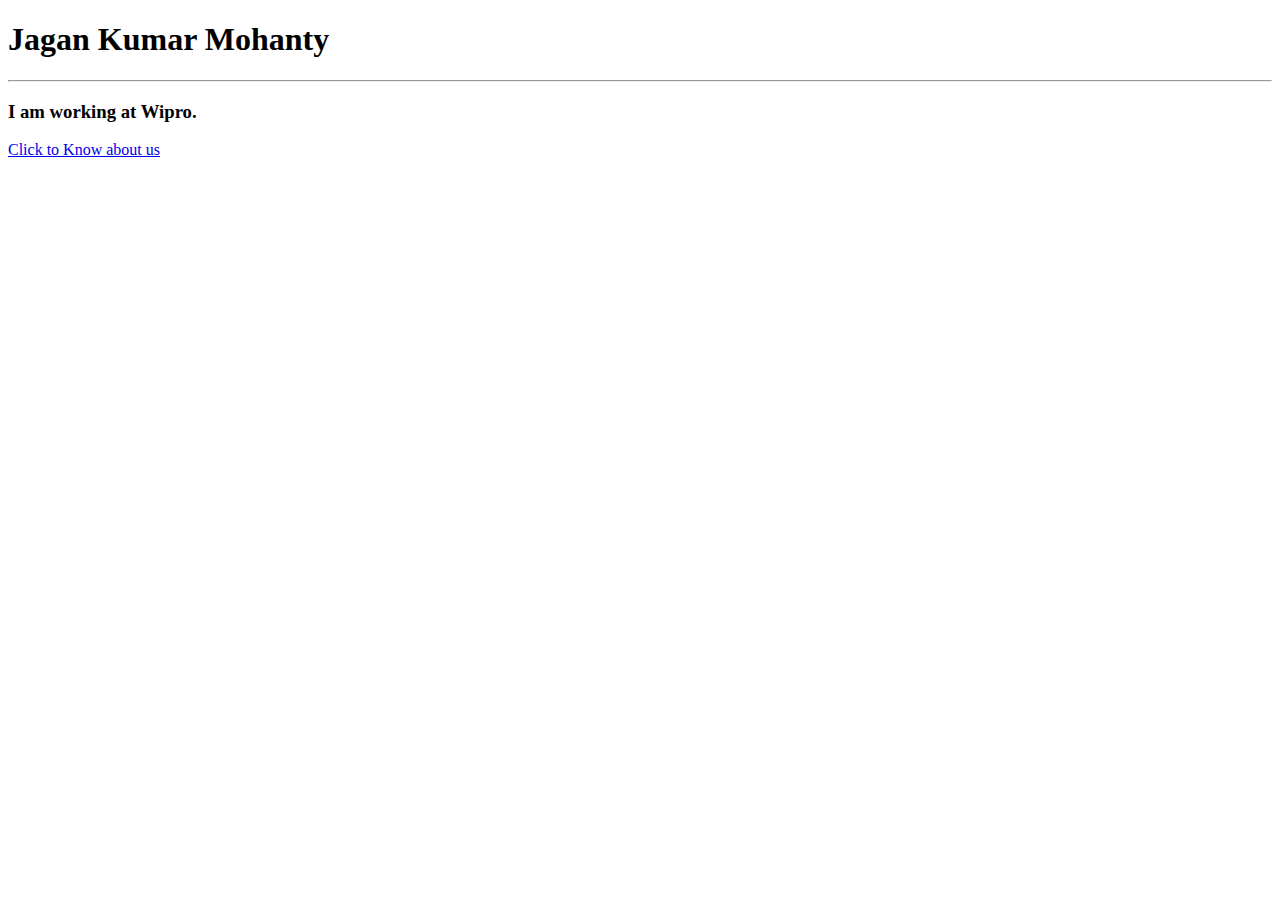
==== index.html @ 87225af4 "Added abou us link in index page" ====
<!DOCTYPE html>
<html>
<head>
    <meta charset='utf-8'>
    <meta http-equiv='X-UA-Compatible' content='IE=edge'>
    <title>My Portfolio</title>
    <meta name='viewport' content='width=device-width, initial-scale=1'>
    <link rel='stylesheet' type='text/css' media='screen' href='main.css'>
    <script src='main.js'></script>
</head>
<body>
   <h1>Jagan Kumar Mohanty</h1><hr>
   <h3>I am working at Wipro.</h3>
   <a href="about.html">Click to Know about us</a>
</body>
</html>
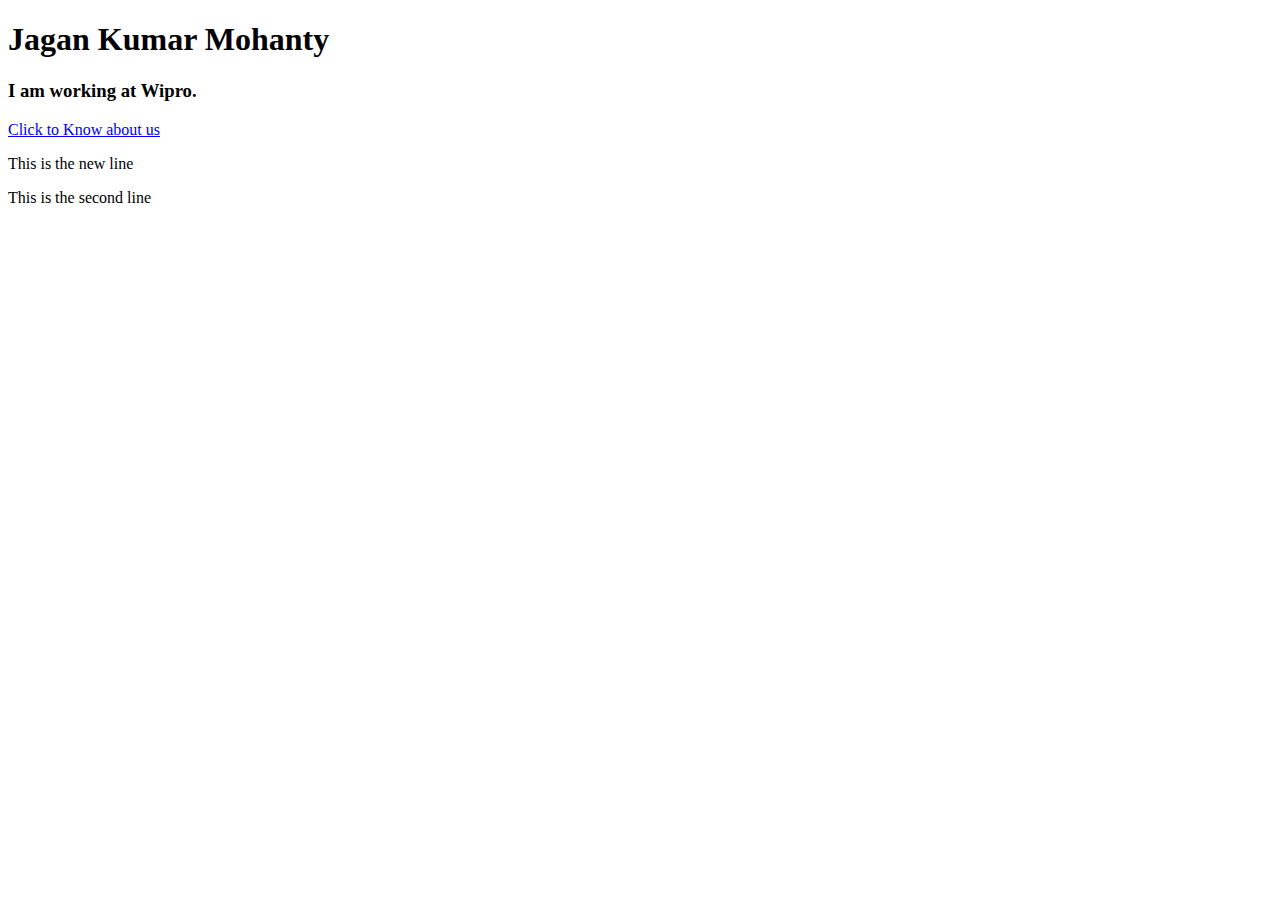
==== commit 6dd5aaa8: "Add .gitignore file" ====
--- a/index.html
+++ b/index.html
@@ -9,8 +9,10 @@
     <script src='main.js'></script>
 </head>
 <body>
-   <h1>Jagan Kumar Mohanty</h1><hr>
+   <h1>Jagan Kumar Mohanty</h1>
    <h3>I am working at Wipro.</h3>
    <a href="about.html">Click to Know about us</a>
+   <p>This is the new line</p>
+   <p>This is the second line</p>
 </body>
 </html>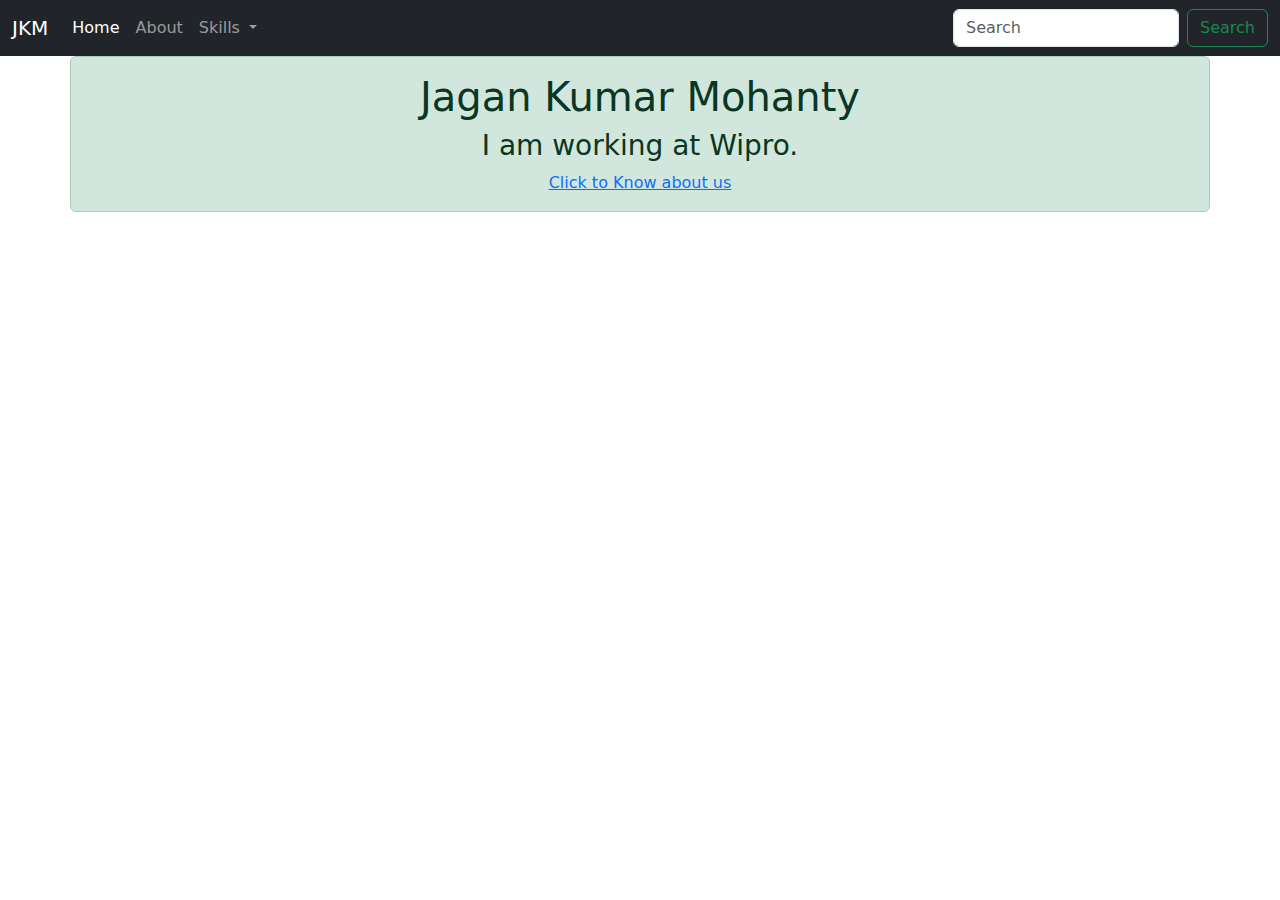
==== commit 9b307b81: "fix index.html" ====
--- a/index.html
+++ b/index.html
@@ -1,18 +1,51 @@
 <!DOCTYPE html>
-<html>
-<head>
-    <meta charset='utf-8'>
-    <meta http-equiv='X-UA-Compatible' content='IE=edge'>
-    <title>My Portfolio</title>
-    <meta name='viewport' content='width=device-width, initial-scale=1'>
-    <link rel='stylesheet' type='text/css' media='screen' href='main.css'>
-    <script src='main.js'></script>
-</head>
-<body>
-   <h1>Jagan Kumar Mohanty</h1>
+<!doctype html>
+<html lang="en">
+  <head>
+    <meta charset="utf-8">
+    <meta name="viewport" content="width=device-width, initial-scale=1">
+    <title>Bootstrap demo</title>
+    <link href="https://cdn.jsdelivr.net/npm/bootstrap@5.3.3/dist/css/bootstrap.min.css" rel="stylesheet" integrity="sha384-QWTKZyjpPEjISv5WaRU9OFeRpok6YctnYmDr5pNlyT2bRjXh0JMhjY6hW+ALEwIH" crossorigin="anonymous">
+  </head>
+  <body>
+    <nav class="navbar navbar-expand-lg navbar-dark bg-dark ">
+        <div class="container-fluid">
+          <a class="navbar-brand" href="#">JKM</a>
+          <button class="navbar-toggler" type="button" data-bs-toggle="collapse" data-bs-target="#navbarSupportedContent" aria-controls="navbarSupportedContent" aria-expanded="false" aria-label="Toggle navigation">
+            <span class="navbar-toggler-icon"></span>
+          </button>
+          <div class="collapse navbar-collapse" id="navbarSupportedContent">
+            <ul class="navbar-nav me-auto mb-2 mb-lg-0">
+              <li class="nav-item">
+                <a class="nav-link active" aria-current="page" href="#">Home</a>
+              </li>
+              <li class="nav-item">
+                <a class="nav-link" href="#">About</a>
+              </li>
+              <li class="nav-item dropdown">
+                <a class="nav-link dropdown-toggle" href="#" role="button" data-bs-toggle="dropdown" aria-expanded="false">
+                  Skills
+                </a>
+                <ul class="dropdown-menu">
+                  <li><a class="dropdown-item" href="#">Python</a></li>
+                  <li><a class="dropdown-item" href="#">Java</a></li>
+                  <li><hr class="dropdown-divider"></li>
+                  <li><a class="dropdown-item" href="#">PowerBi</a></li>
+                </ul>
+              </li>
+            </ul>
+            <form class="d-flex" role="search">
+              <input class="form-control me-2" type="search" placeholder="Search" aria-label="Search">
+              <button class="btn btn-outline-success" type="submit">Search</button>
+            </form>
+          </div>
+        </div>
+      </nav>
+    <div class="container alert alert-success text-center">
+        <h1>Jagan Kumar Mohanty</h1>
    <h3>I am working at Wipro.</h3>
    <a href="about.html">Click to Know about us</a>
-   <p>This is the new line</p>
-   <p>This is the second line</p>
-</body>
-</html>+    </div>
+    <script src="https://cdn.jsdelivr.net/npm/bootstrap@5.3.3/dist/js/bootstrap.bundle.min.js" integrity="sha384-YvpcrYf0tY3lHB60NNkmXc5s9fDVZLESaAA55NDzOxhy9GkcIdslK1eN7N6jIeHz" crossorigin="anonymous"></script>
+  </body>
+</html>
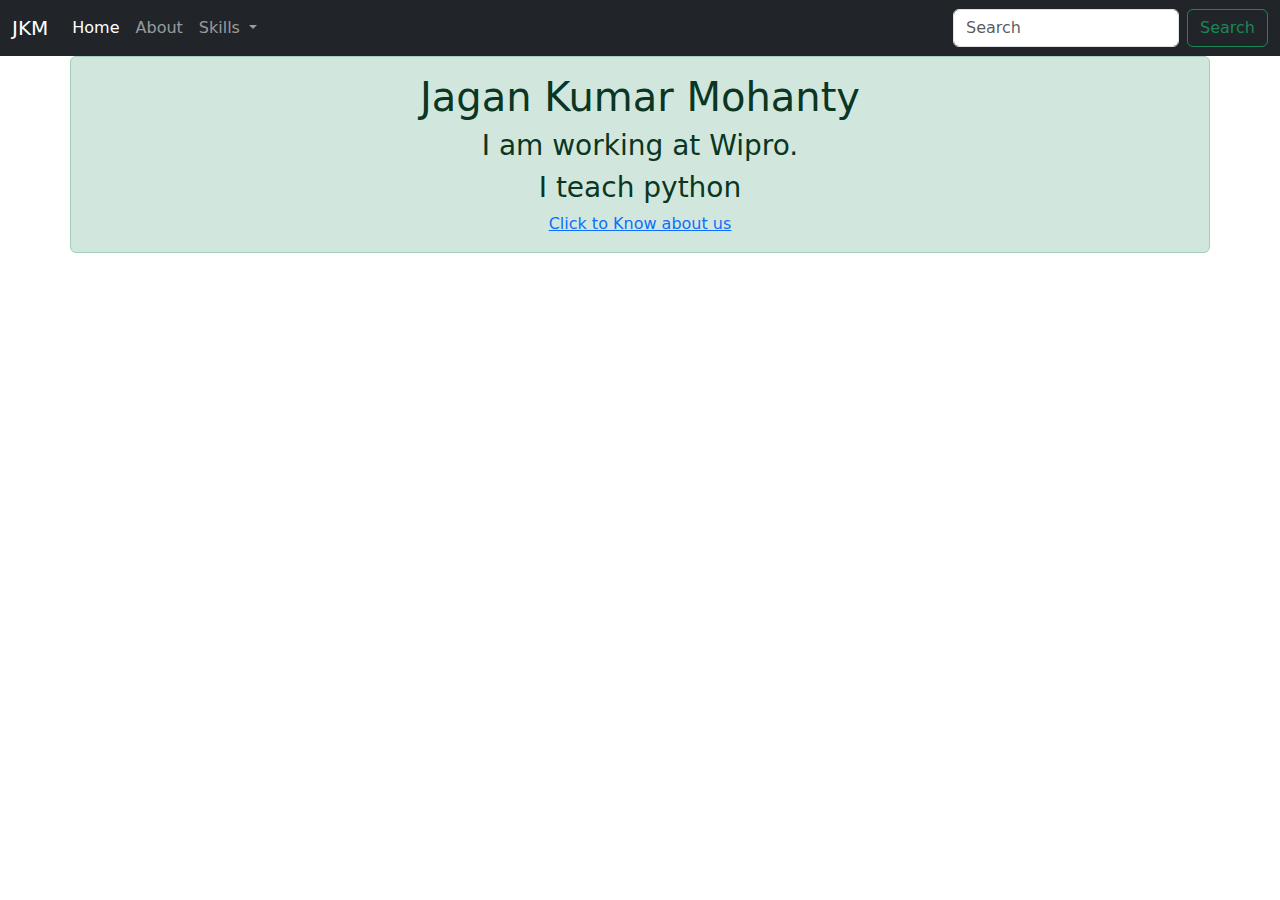
==== commit b96cd320: "Create new other_dev.html" ====
--- a/index.html
+++ b/index.html
@@ -44,6 +44,7 @@
     <div class="container alert alert-success text-center">
         <h1>Jagan Kumar Mohanty</h1>
    <h3>I am working at Wipro.</h3>
+   <h3>I teach python</h3>
    <a href="about.html">Click to Know about us</a>
     </div>
     <script src="https://cdn.jsdelivr.net/npm/bootstrap@5.3.3/dist/js/bootstrap.bundle.min.js" integrity="sha384-YvpcrYf0tY3lHB60NNkmXc5s9fDVZLESaAA55NDzOxhy9GkcIdslK1eN7N6jIeHz" crossorigin="anonymous"></script>
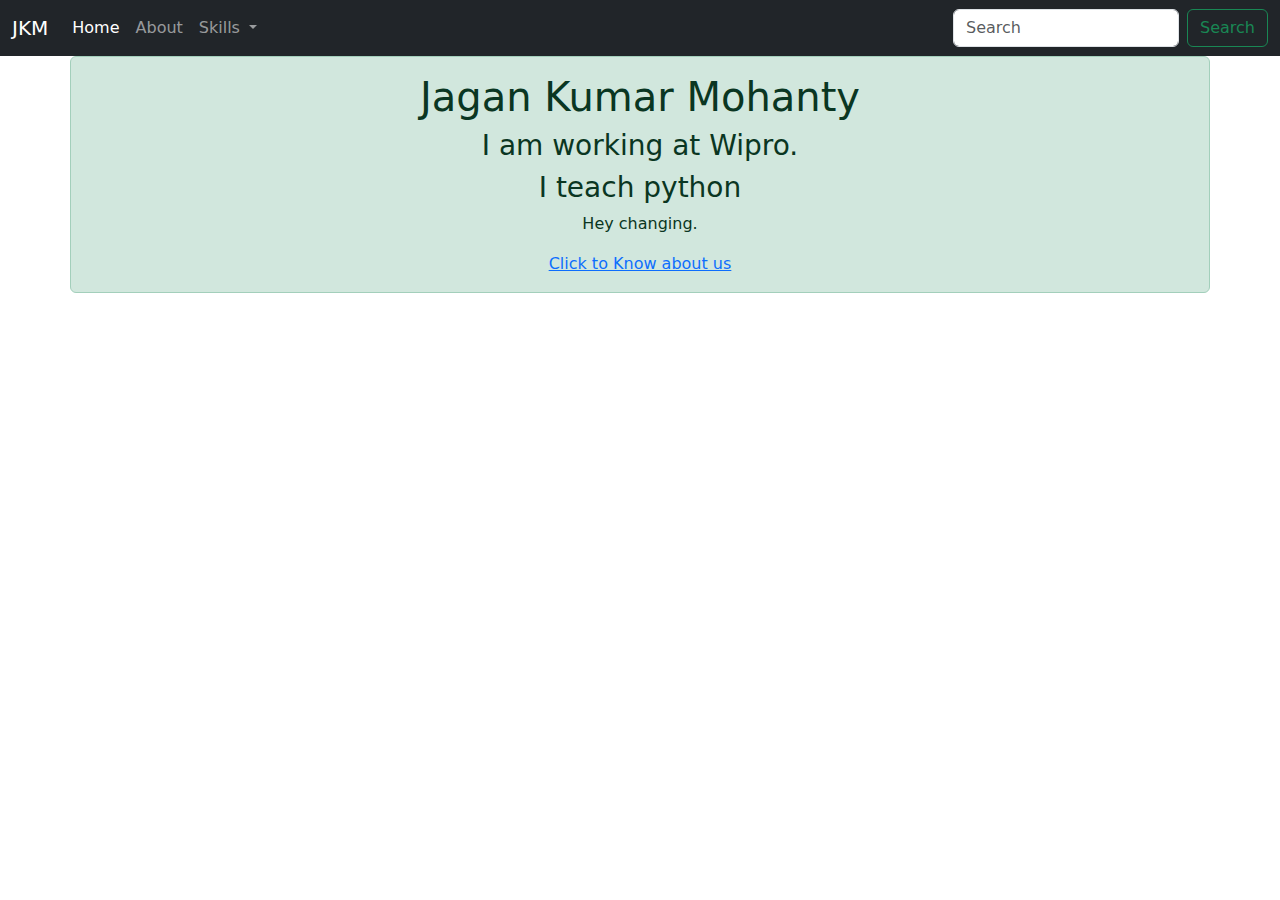
==== commit ff2ebdb9: "Silly changes" ====
--- a/index.html
+++ b/index.html
@@ -45,6 +45,7 @@
         <h1>Jagan Kumar Mohanty</h1>
    <h3>I am working at Wipro.</h3>
    <h3>I teach python</h3>
+   <p>Hey changing.</p>
    <a href="about.html">Click to Know about us</a>
     </div>
     <script src="https://cdn.jsdelivr.net/npm/bootstrap@5.3.3/dist/js/bootstrap.bundle.min.js" integrity="sha384-YvpcrYf0tY3lHB60NNkmXc5s9fDVZLESaAA55NDzOxhy9GkcIdslK1eN7N6jIeHz" crossorigin="anonymous"></script>
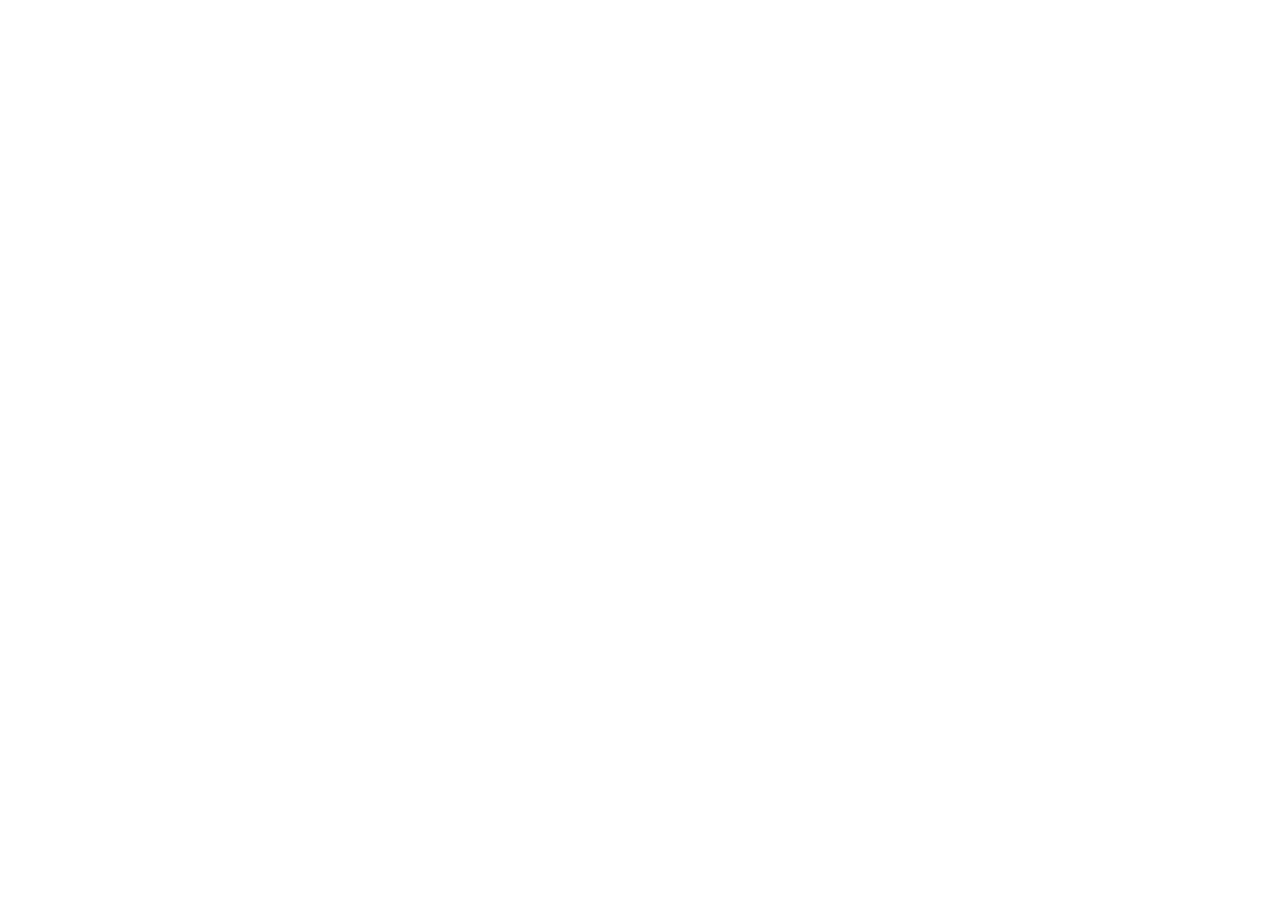
==== commit 28560ce6: "Clean Code" ====
--- a/index.html
+++ b/index.html
@@ -8,46 +8,7 @@
     <link href="https://cdn.jsdelivr.net/npm/bootstrap@5.3.3/dist/css/bootstrap.min.css" rel="stylesheet" integrity="sha384-QWTKZyjpPEjISv5WaRU9OFeRpok6YctnYmDr5pNlyT2bRjXh0JMhjY6hW+ALEwIH" crossorigin="anonymous">
   </head>
   <body>
-    <nav class="navbar navbar-expand-lg navbar-dark bg-dark ">
-        <div class="container-fluid">
-          <a class="navbar-brand" href="#">JKM</a>
-          <button class="navbar-toggler" type="button" data-bs-toggle="collapse" data-bs-target="#navbarSupportedContent" aria-controls="navbarSupportedContent" aria-expanded="false" aria-label="Toggle navigation">
-            <span class="navbar-toggler-icon"></span>
-          </button>
-          <div class="collapse navbar-collapse" id="navbarSupportedContent">
-            <ul class="navbar-nav me-auto mb-2 mb-lg-0">
-              <li class="nav-item">
-                <a class="nav-link active" aria-current="page" href="#">Home</a>
-              </li>
-              <li class="nav-item">
-                <a class="nav-link" href="#">About</a>
-              </li>
-              <li class="nav-item dropdown">
-                <a class="nav-link dropdown-toggle" href="#" role="button" data-bs-toggle="dropdown" aria-expanded="false">
-                  Skills
-                </a>
-                <ul class="dropdown-menu">
-                  <li><a class="dropdown-item" href="#">Python</a></li>
-                  <li><a class="dropdown-item" href="#">Java</a></li>
-                  <li><hr class="dropdown-divider"></li>
-                  <li><a class="dropdown-item" href="#">PowerBi</a></li>
-                </ul>
-              </li>
-            </ul>
-            <form class="d-flex" role="search">
-              <input class="form-control me-2" type="search" placeholder="Search" aria-label="Search">
-              <button class="btn btn-outline-success" type="submit">Search</button>
-            </form>
-          </div>
-        </div>
-      </nav>
-    <div class="container alert alert-success text-center">
-        <h1>Jagan Kumar Mohanty</h1>
-   <h3>I am working at Wipro.</h3>
-   <h3>I teach python</h3>
-   <p>Hey changing.</p>
-   <a href="about.html">Click to Know about us</a>
-    </div>
+    
     <script src="https://cdn.jsdelivr.net/npm/bootstrap@5.3.3/dist/js/bootstrap.bundle.min.js" integrity="sha384-YvpcrYf0tY3lHB60NNkmXc5s9fDVZLESaAA55NDzOxhy9GkcIdslK1eN7N6jIeHz" crossorigin="anonymous"></script>
   </body>
 </html>
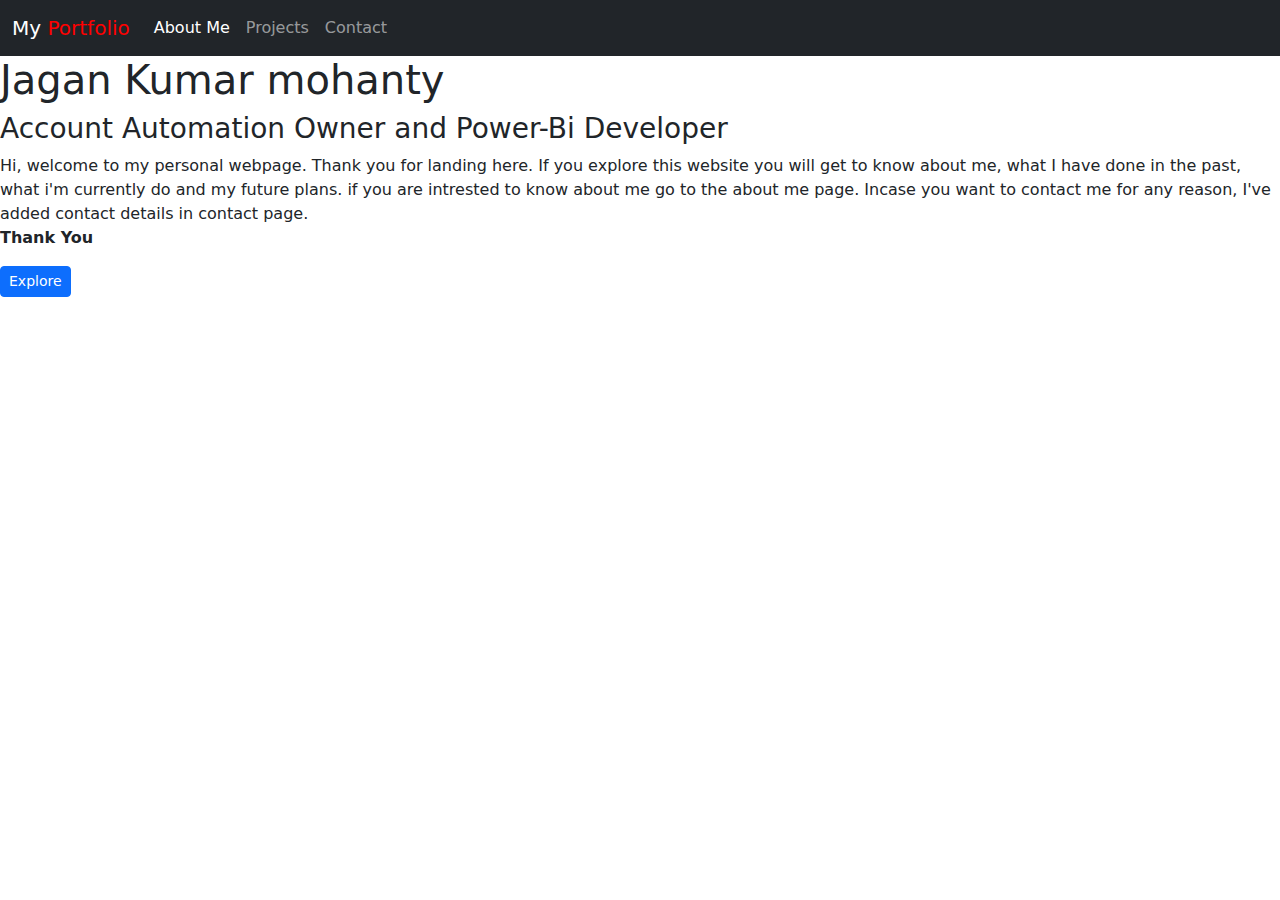
==== commit 242acbec: "Updated Code" ====
--- a/index.html
+++ b/index.html
@@ -1,14 +1,47 @@
-<!DOCTYPE html>
 <!doctype html>
 <html lang="en">
   <head>
     <meta charset="utf-8">
     <meta name="viewport" content="width=device-width, initial-scale=1">
-    <title>Bootstrap demo</title>
+    <title>Jagan Kumar Mohanty</title>
     <link href="https://cdn.jsdelivr.net/npm/bootstrap@5.3.3/dist/css/bootstrap.min.css" rel="stylesheet" integrity="sha384-QWTKZyjpPEjISv5WaRU9OFeRpok6YctnYmDr5pNlyT2bRjXh0JMhjY6hW+ALEwIH" crossorigin="anonymous">
   </head>
   <body>
-    
+    <section class="home">
+      <nav class="navbar navbar-expand-lg navbar-dark bg-dark">
+        <div class="container-fluid">
+          <a class="navbar-brand" href="index.html">My <span style="color:red;">Portfolio</span></a>
+          <button class="navbar-toggler" type="button" data-bs-toggle="collapse" data-bs-target="#navbarSupportedContent" aria-controls="navbarSupportedContent" aria-expanded="false" aria-label="Toggle navigation">
+            <span class="navbar-toggler-icon"></span>
+          </button>
+          <div class="collapse navbar-collapse" id="navbarSupportedContent">
+            <ul class="navbar-nav me-auto mb-2 mb-lg-0">
+              <li class="nav-item">
+                <a class="nav-link active" aria-current="page" href="about.html">About Me</a>
+              </li>
+              <li class="nav-item">
+                <a class="nav-link" href="projects.html">Projects</a>
+              </li>
+              <li class="nav-item">
+                <a class="nav-link" href="contact.html">Contact</a>
+              </li>
+            </ul>
+          </div>
+        </div>
+      </nav>
+    </section>
+    <div class="intro">
+      <h1>Jagan Kumar mohanty</h1>
+      <h3>Account Automation Owner and Power-Bi Developer</h3>
+      <p>
+        Hi, welcome to my personal webpage. Thank you for landing here. If you explore this website you will get to know about me,
+         what I have done in the past, what i'm currently do and my future plans. if you are intrested to know about me go to the about me page.
+         Incase you want to contact me for any reason, I've added contact details in contact page.
+         <br>
+         <b>Thank You </b>
+      </p>
+      <button type="button" class="btn btn-primary btn-sm">Explore</button>
+    </div>
     <script src="https://cdn.jsdelivr.net/npm/bootstrap@5.3.3/dist/js/bootstrap.bundle.min.js" integrity="sha384-YvpcrYf0tY3lHB60NNkmXc5s9fDVZLESaAA55NDzOxhy9GkcIdslK1eN7N6jIeHz" crossorigin="anonymous"></script>
   </body>
-</html>
+</html>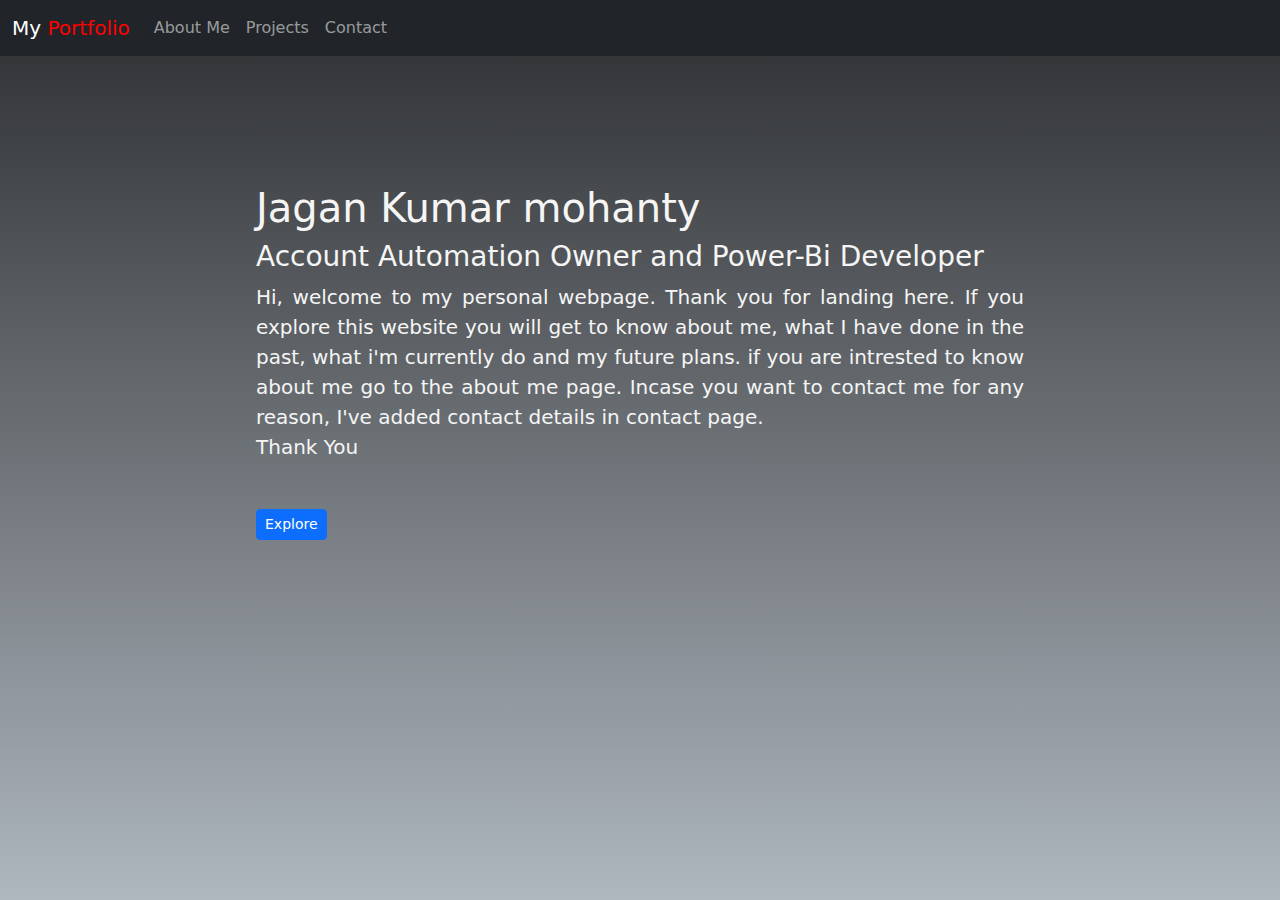
==== commit 7e5d7c89: "add landing page" ====
--- a/index.html
+++ b/index.html
@@ -5,19 +5,20 @@
     <meta name="viewport" content="width=device-width, initial-scale=1">
     <title>Jagan Kumar Mohanty</title>
     <link href="https://cdn.jsdelivr.net/npm/bootstrap@5.3.3/dist/css/bootstrap.min.css" rel="stylesheet" integrity="sha384-QWTKZyjpPEjISv5WaRU9OFeRpok6YctnYmDr5pNlyT2bRjXh0JMhjY6hW+ALEwIH" crossorigin="anonymous">
+    <link href="./styles/main.css" rel="stylesheet">
   </head>
   <body>
     <section class="home">
       <nav class="navbar navbar-expand-lg navbar-dark bg-dark">
         <div class="container-fluid">
-          <a class="navbar-brand" href="index.html">My <span style="color:red;">Portfolio</span></a>
+          <a class="navbar-brand active" href="index.html">My <span style="color:red;">Portfolio</span></a>
           <button class="navbar-toggler" type="button" data-bs-toggle="collapse" data-bs-target="#navbarSupportedContent" aria-controls="navbarSupportedContent" aria-expanded="false" aria-label="Toggle navigation">
             <span class="navbar-toggler-icon"></span>
           </button>
           <div class="collapse navbar-collapse" id="navbarSupportedContent">
             <ul class="navbar-nav me-auto mb-2 mb-lg-0">
               <li class="nav-item">
-                <a class="nav-link active" aria-current="page" href="about.html">About Me</a>
+                <a class="nav-link" aria-current="page" href="about.html">About Me</a>
               </li>
               <li class="nav-item">
                 <a class="nav-link" href="projects.html">Projects</a>
@@ -29,9 +30,9 @@
           </div>
         </div>
       </nav>
-    </section>
+  
     <div class="intro">
-      <h1>Jagan Kumar mohanty</h1>
+      <h1 class="name">Jagan Kumar mohanty</h1>
       <h3>Account Automation Owner and Power-Bi Developer</h3>
       <p>
         Hi, welcome to my personal webpage. Thank you for landing here. If you explore this website you will get to know about me,
@@ -40,8 +41,10 @@
          <br>
          <b>Thank You </b>
       </p>
+      <br>
       <button type="button" class="btn btn-primary btn-sm">Explore</button>
     </div>
     <script src="https://cdn.jsdelivr.net/npm/bootstrap@5.3.3/dist/js/bootstrap.bundle.min.js" integrity="sha384-YvpcrYf0tY3lHB60NNkmXc5s9fDVZLESaAA55NDzOxhy9GkcIdslK1eN7N6jIeHz" crossorigin="anonymous"></script>
+  </section>
   </body>
 </html>--- a/styles/main.css
+++ b/styles/main.css
@@ -0,0 +1,22 @@
+body{
+    background-color: #dae4ee;
+}
+
+.home{
+    height: 100vh;
+    background: linear-gradient(rgba(0,0,0,0.8),rgba(0,0,0,0.2)), url(../images/bg.jpg);
+    background-size: cover;
+}
+
+.intro{
+    color:whitesmoke;
+    padding: 10% 20%;
+    text-align: justify;
+    font-size: 20px;
+    font-weight: 200;
+}
+
+.class{
+    font-size: 50px;
+    font-weight: 500;
+}